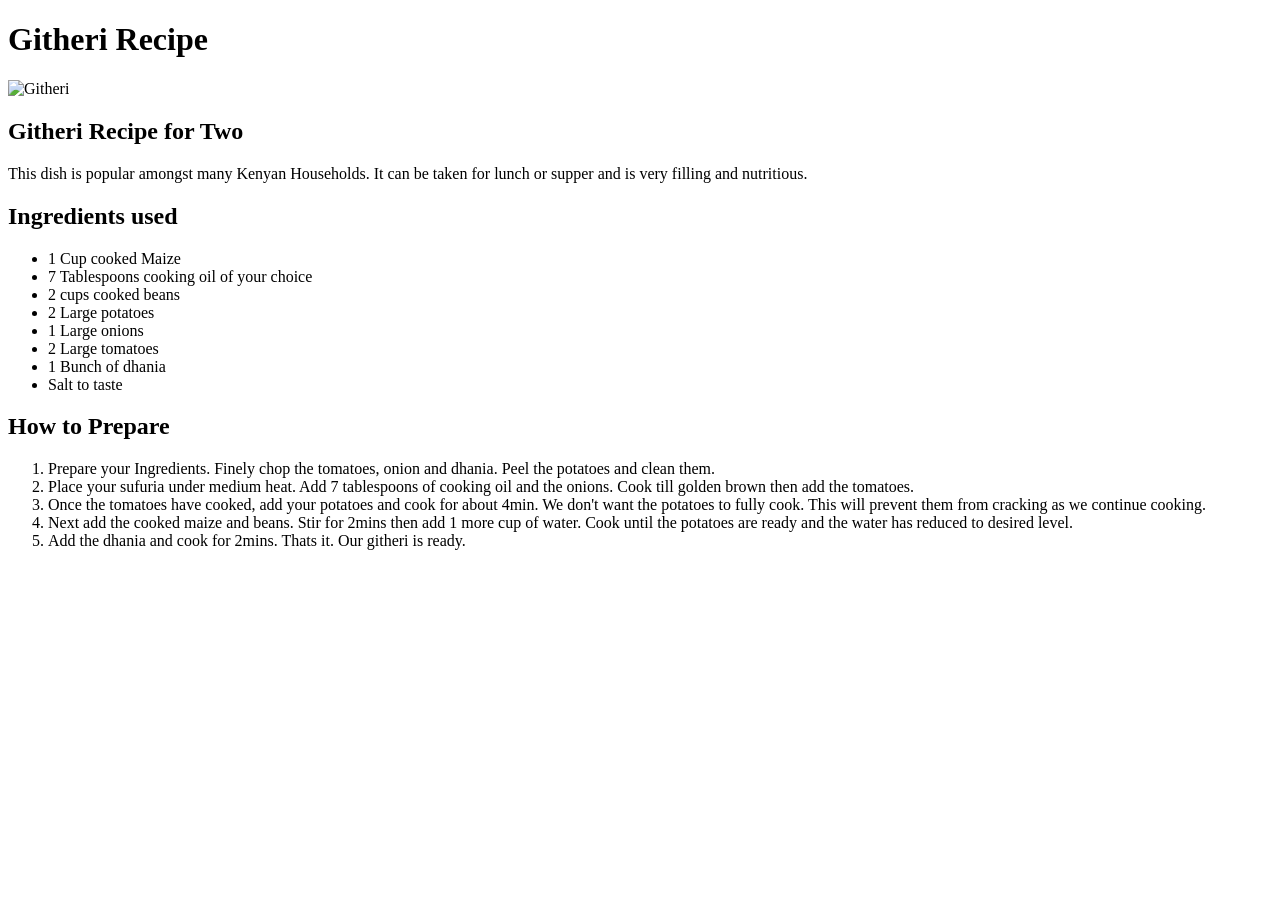
==== recipes/githeri.html @ be509c1d "Created a basic website using HTML" ====
<!DOCTYPE html>
<html lang="en">
<head>
    <meta charset="UTF-8">
    <meta name="viewport" content="width=device-width, initial-scale=1.0">
    <title>Githeri Recipe</title>
</head>
<body>
    <header><h1>Githeri Recipe</h1></header>
    <img src="https://cdn.tasteatlas.com/Images/Dishes/90200d42c5254588a0ec27df96271d15.jpg?m=facebook" alt="Githeri">
    <div class="container">
     <section>
      <h1>Githeri Recipe for Two</h1>
       <p>This dish is popular amongst many Kenyan Households. It can be taken for lunch or supper and is very filling and nutritious.</p>
       <h2>Ingredients used</h2>
       <ul>
        <li>1 Cup cooked Maize</li>
        <li>7 Tablespoons cooking oil of your choice</li>
        <li>2 cups cooked beans</li>
        <li>2 Large potatoes</li>
        <li>1 Large onions</li>
        <li>2 Large tomatoes</li>
        <li>1 Bunch of dhania</li>
        <li>Salt to taste</li>
       </ul>
       <h2>How to Prepare</h2>
       <ol>
        <li>Prepare your Ingredients. Finely chop the tomatoes, onion and dhania. Peel the potatoes and clean them.</li>
        <li>Place your sufuria under medium heat. Add 7 tablespoons of cooking oil and the onions. Cook till golden brown then add the tomatoes.</li>
        <li>Once the tomatoes have cooked, add your potatoes and cook for about 4min. We don't want the potatoes to fully cook. This will prevent them from cracking as we continue cooking.</li>
        <li>Next add the cooked maize and beans. Stir for 2mins then add 1 more cup of water. Cook until the potatoes are ready and the water has reduced to desired level.</li>
        <li>Add the dhania and cook for 2mins. Thats it. Our githeri is ready.</li>
       </ol>
     </section>

    </div>
    
</body>
</html>
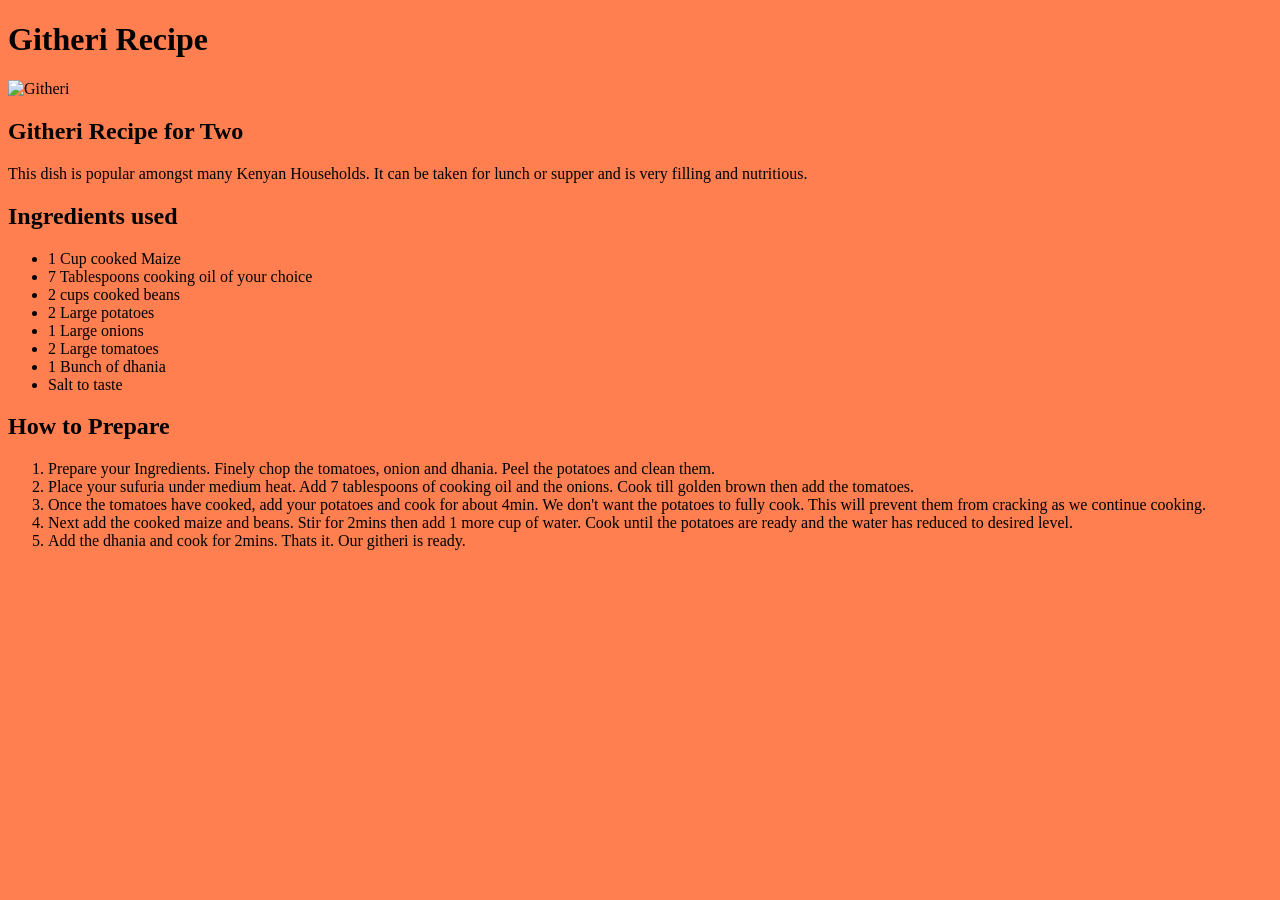
==== commit 31f8d593: "Linked css file for pages" ====
--- a/recipes/githeri.html
+++ b/recipes/githeri.html
@@ -4,6 +4,7 @@
     <meta charset="UTF-8">
     <meta name="viewport" content="width=device-width, initial-scale=1.0">
     <title>Githeri Recipe</title>
+    <link href="../css/styles.css" rel="stylesheet">
 </head>
 <body>
     <header><h1>Githeri Recipe</h1></header>
--- a/css/styles.css
+++ b/css/styles.css
@@ -0,0 +1,7 @@
+body {
+    background-color: coral;
+}
+
+.container {
+    border: brown;
+}
